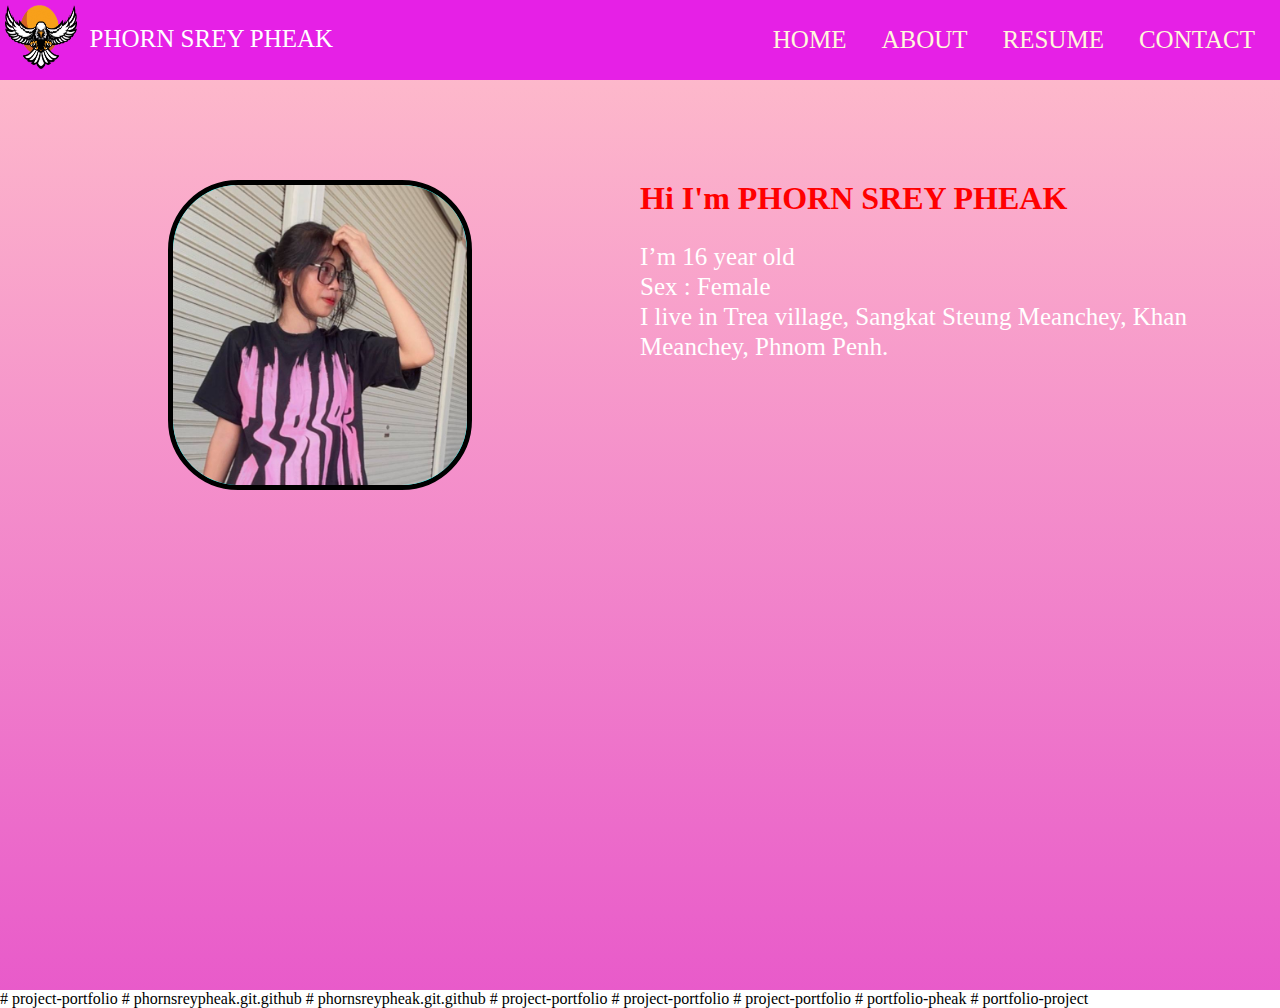
==== index.html @ 5821c94e "update" ====
<html lang="en">
  <head>
    <meta charset="UTF-8" />
    <meta name="viewport" content="width=device-width, initial-scale=1.0" />
    <title>Projcet</title>
    <link rel="stylesheet" href="style/index.css" />
  </head>
  <body>
    <div class="box">
      <div class="box-menu">
        <div class="menu1-logo">
          <img src="style/imgs/1-removebg-preview (2).png" alt="" />
        </div>
        <div class="menu1-1-name">
          <p>PHORN SREY PHEAK</p>
        </div>
        <div class="menu2-menu">
          <ul>
            <li>
              <a href="#">home</a>
            </li>
            <li>
              <a href="about.html">about</a>
            </li>
            <li>
              <a href="Resume.html">Resume</a>
            </li>
            <li>
              <a href="contect.html">contact</a>
            </li>
          </ul>
        </div>
      </div>
      <div class="box-header">
        <div class="box3">
          <div class="box3-1">
            <img src="style/imgs/3.jpg" alt="" />
          </div>
        </div>
        <div class="box3">
          <h1>Hi I'm PHORN SREY PHEAK</h1>
          <p>
            I’m 16 year old <br />
            Sex ​: ​​​​​​​Female <br />
            I live in Trea village, Sangkat Steung Meanchey, Khan Meanchey,
            Phnom Penh.
          </p>
        </div>
      </div>
    </div>
  </body>
</html>
# project-portfolio # phornsreypheak.git.github # phornsreypheak.git.github #
project-portfolio # project-portfolio # project-portfolio # portfolio-pheak
# portfolio-project
---- style/index.css ----
body {
  padding: 0;
  margin: 0;
}
.box {
  width: 100%;
  height: 110vh;
  background: linear-gradient(pink, rgba(228, 60, 192, 0.842));
  position: relative;
}
.box-menu {
  width: 100%;
  height: 80px;
}
.menu1-logo {
  width: 7%;
  height: 80px;
  background-color: rgb(230, 32, 230);
  float: left;
}
.menu1-logo img {
  width: 80%;
  height: 80%;
  padding: 5px;
}
.menu1-1-name {
  width: 30%;
  height: 80px;
  background-color: rgb(230, 32, 230);
  float: left;
}
.menu1-1-name p {
  font-size: 25px;
  font-family: "times New Roman";
  color: white;
}
.menu2-menu {
  width: 63%;
  height: 80px;
  background-color: rgb(230, 32, 230);
  float: left;
}
.menu2-menu ul {
  list-style-type: none;
  float: right;
}
.menu2-menu ul li {
  float: left;
}
.menu2-menu ul li a {
  text-decoration: none;
  display: block;
  padding: 10px;
  font-size: 25px;
  text-transform: uppercase;
  color: cornsilk;
  margin-right: 15px;
}
.menu2-menu ul li a:hover {
  color: red;
}
.box-header {
  width: 100%;
  height: 600px;
}
.box3 {
  width: 50%;
  height: 600px;
  float: left;
}
.box3-1 {
  width: 46%;
  height: 300px;
  border: 5px black solid;
  border-radius: 70px;
  background-color: aqua;
  margin: auto;
  margin-top: 100px;
}
.box3-1 img {
  width: 100%;
  height: 100%;
  border-radius: 65px;
  object-fit: cover;
}
.box3 h1 {
  color: red;
  margin-top: 100px;
}
.box3 p {
  font-size: 25px;
  color: white;
  line-height: 30px;
}
.box3-2 {
  width: 46%;
  height: 300px;
  border: 5px black solid;
  border-radius: 150px;
  margin: auto;
  margin-top: 100px;
  position: relative;
}
.box3-2 img {
  width: 100%;
  height: 100%;
  border-radius: 150px;
  object-fit: cover;
}
.box3-3 {
  width: 40%;
  height: 50px;
  background-color: rgb(221, 46, 198);
  position: absolute;
  top: 320px;
  left: 85px;
  border-radius: 10px;
}

.box3-3 p {
  color: white;
  margin-top: 2px;
  padding: 10px;
  margin-left: 5px;
  font-size: 25px;
}
.box4-tex {
  width: 50%;
  height: 600px;
  float: left;
}
.box4-tex h1 {
  color: red;
  margin-top: 30px;
}
.box4-tex p {
  font-size: 25px;
  color: white;
  line-height: 30px;
}
.box3-tex {
  width: 100%;
  height: 250px;
}
.box3-tex2 {
  width: 100%;
  height: 200px;
}
.box3-tex2 p {
  color: blue;
  margin: 15px;
}
.box3-tex2 i {
  color: black;
}
.boximg-resume {
  width: 65%;
  height: 300px;
  margin: auto;
  margin-top: 50px;
  position: relative;
}
.boximg-resume1 {
  width: 45%;
  height: 270px;
  float: left;
  margin: 10px;
}
.boximg-resume1-1 {
  width: 100%;
  height: 150px;
}
.boximg-resume1-1 img {
  width: 100%;
  height: 100%;
  object-fit: cover;
}
.boximg-resume1-2 {
  width: 100%;
  height: 120px;
}
.boximg-resume1-2 img {
  width: 100%;
  height: 100%;
  object-fit: cover;
}
.boximg-resume1-right {
  width: 100%;
  height: 110px;
}
.boximg-resume1-right img {
  width: 100%;
  height: 100%;
  object-fit: cover;
}
.boximg-resume2-right {
  width: 100%;
  height: 110px;
  background-color: palevioletred;
}
.boximg-resume2-right img {
  width: 100%;
  height: 100%;
  object-fit: cover;
}
.box-small {
  width: 65%;
  height: 230px;
  margin-left: 110px;
}
.boxresume-small {
  width: 17%;
  height: 70px;
  margin-top: 30px;
  margin-left: 60px;
  float: left;
  border-radius: 90px;
  box-shadow: rgba(0, 0, 0, 0.4) 0px 2px 4px,
    rgba(0, 0, 0, 0.3) 0px 7px 13px -3px, rgba(0, 0, 0, 0.2) 0px -3px 0px inset;
}
.boxresume-small img {
  width: 100%;
  height: 100%;
  border-radius: 90px;
  object-fit: cover;
}
.box-texlogin {
  width: 100%;
  height: 50px;
  position: absolute;
  top: 100px;
}
.box-texlogin p {
  font-size: 30px;
  color: red;
  text-align: center;
}
.box-login {
  width: 80%;
  height: 450px;
  position: absolute;
  top: 170px;
  left: 130px;
}
.box-login form {
  margin-left: 20%;
  line-height: 4;
}
.box-login form label {
  font-size: 20px;
  color: white;
}
.box-login form input {
  width: 50%;
  height: 50px;
  border-radius: 10px;
}
.box-login-2 form input {
  width: 50%;
  height: 80px;
  border-radius: 10px;
}
.box-submit {
  width: 10%;
  height: 35px;
  background-color: rgb(226, 34, 201);
  border-radius: 10px;
  margin: auto;
  margin-right: 320px;
}
.box-submit p {
  color: white;
  font-size: 25px;
  text-align: center;
}
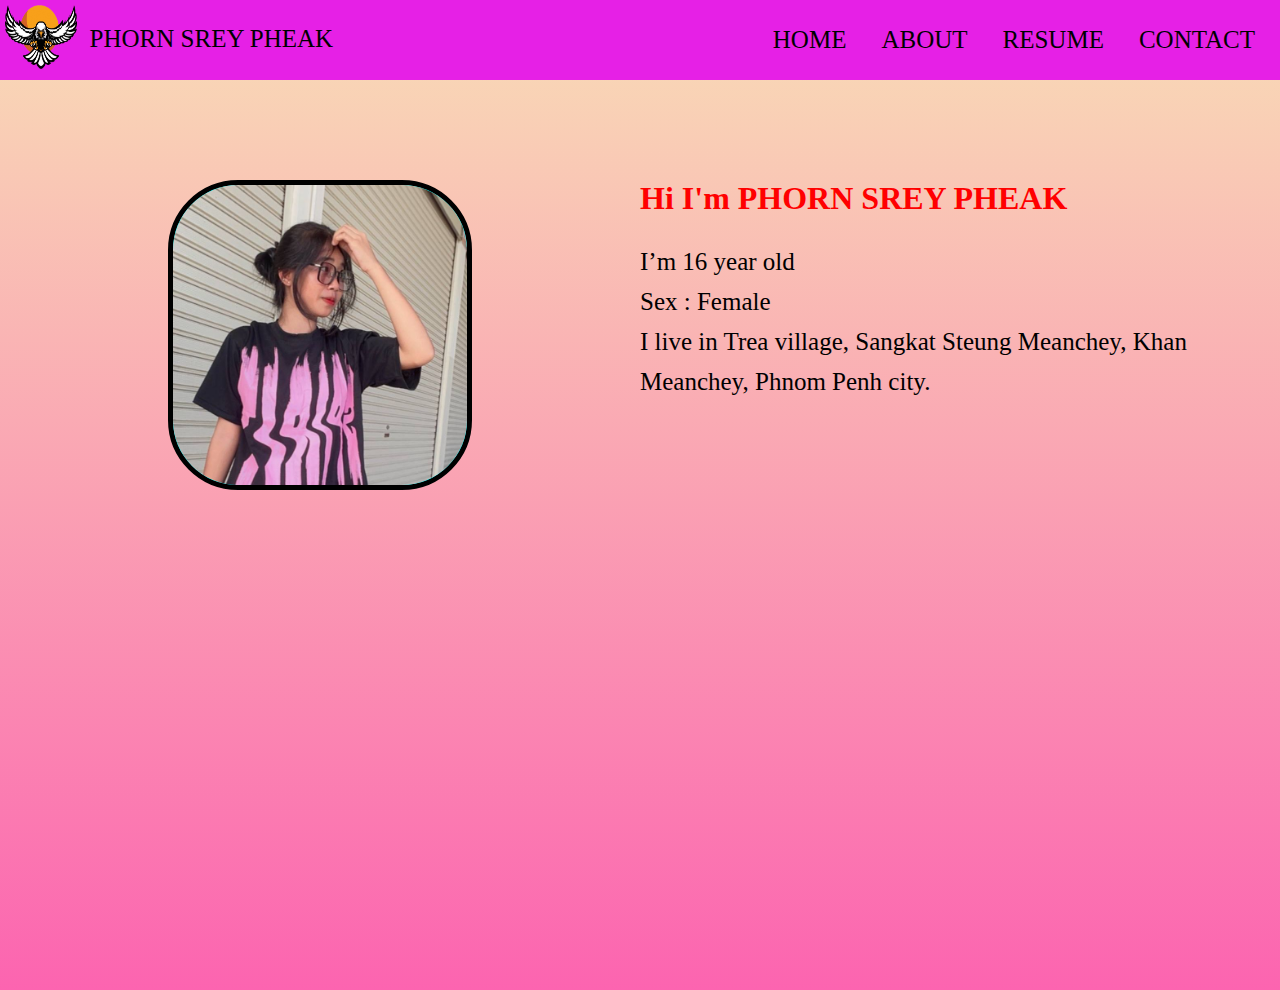
==== commit 14c19e65: "add index" ====
--- a/index.html
+++ b/index.html
@@ -43,13 +43,10 @@
             I’m 16 year old <br />
             Sex ​: ​​​​​​​Female <br />
             I live in Trea village, Sangkat Steung Meanchey, Khan Meanchey,
-            Phnom Penh.
+            Phnom Penh city.
           </p>
         </div>
       </div>
     </div>
   </body>
 </html>
-# project-portfolio # phornsreypheak.git.github # phornsreypheak.git.github #
-project-portfolio # project-portfolio # project-portfolio # portfolio-pheak
-# portfolio-project
--- a/style/index.css
+++ b/style/index.css
@@ -5,7 +5,7 @@
 .box {
   width: 100%;
   height: 110vh;
-  background: linear-gradient(pink, rgba(228, 60, 192, 0.842));
+  background: linear-gradient(rgba(240, 178, 86, 0.432), hsl(330, 96%, 69%));
   position: relative;
 }
 .box-menu {
@@ -32,7 +32,7 @@
 .menu1-1-name p {
   font-size: 25px;
   font-family: "times New Roman";
-  color: white;
+  color: black;
 }
 .menu2-menu {
   width: 63%;
@@ -53,7 +53,7 @@
   padding: 10px;
   font-size: 25px;
   text-transform: uppercase;
-  color: cornsilk;
+  color: black;
   margin-right: 15px;
 }
 .menu2-menu ul li a:hover {
@@ -89,8 +89,8 @@
 }
 .box3 p {
   font-size: 25px;
-  color: white;
-  line-height: 30px;
+  color: black;
+  line-height: 40px;
 }
 .box3-2 {
   width: 46%;
@@ -106,6 +106,21 @@
   height: 100%;
   border-radius: 150px;
   object-fit: cover;
+}
+@keyframes floadImage {
+  0% {
+    transform: translateY(0);
+  }
+  50% {
+    transform: translateY(-2.3rem);
+  }
+  100% {
+    transform: translateY(0);
+  }
+}
+
+.box3-2 {
+  animation: floadImage 4s ease-in-out infinite;
 }
 .box3-3 {
   width: 40%;
@@ -116,9 +131,12 @@
   left: 85px;
   border-radius: 10px;
 }
+.box3-3 a {
+  text-decoration: none;
+}
 
 .box3-3 p {
-  color: white;
+  color: black;
   margin-top: 2px;
   padding: 10px;
   margin-left: 5px;
@@ -135,12 +153,12 @@
 }
 .box4-tex p {
   font-size: 25px;
-  color: white;
+  color: black;
   line-height: 30px;
 }
 .box3-tex {
   width: 100%;
-  height: 250px;
+  height: 210px;
 }
 .box3-tex2 {
   width: 100%;
@@ -215,8 +233,7 @@
   margin-left: 60px;
   float: left;
   border-radius: 90px;
-  box-shadow: rgba(0, 0, 0, 0.4) 0px 2px 4px,
-    rgba(0, 0, 0, 0.3) 0px 7px 13px -3px, rgba(0, 0, 0, 0.2) 0px -3px 0px inset;
+  box-shadow: rgba(0, 0, 0, 0.35) 0px 5px 15px;
 }
 .boxresume-small img {
   width: 100%;
@@ -244,16 +261,19 @@
 }
 .box-login form {
   margin-left: 20%;
-  line-height: 4;
+  line-height: 3;
 }
 .box-login form label {
+  font-size: 26px;
+  color: black;
+}
+.box-login form input {
+  width: 50%;
+  height: 50px;
+  border-radius: 10px;
+  font-family: Times New Roman;
   font-size: 20px;
-  color: white;
-}
-.box-login form input {
-  width: 50%;
-  height: 50px;
-  border-radius: 10px;
+  border: none;
 }
 .box-login-2 form input {
   width: 50%;
@@ -268,8 +288,11 @@
   margin: auto;
   margin-right: 320px;
 }
+.box-submit a {
+  text-decoration: none;
+}
 .box-submit p {
-  color: white;
+  color: black;
   font-size: 25px;
   text-align: center;
 }
